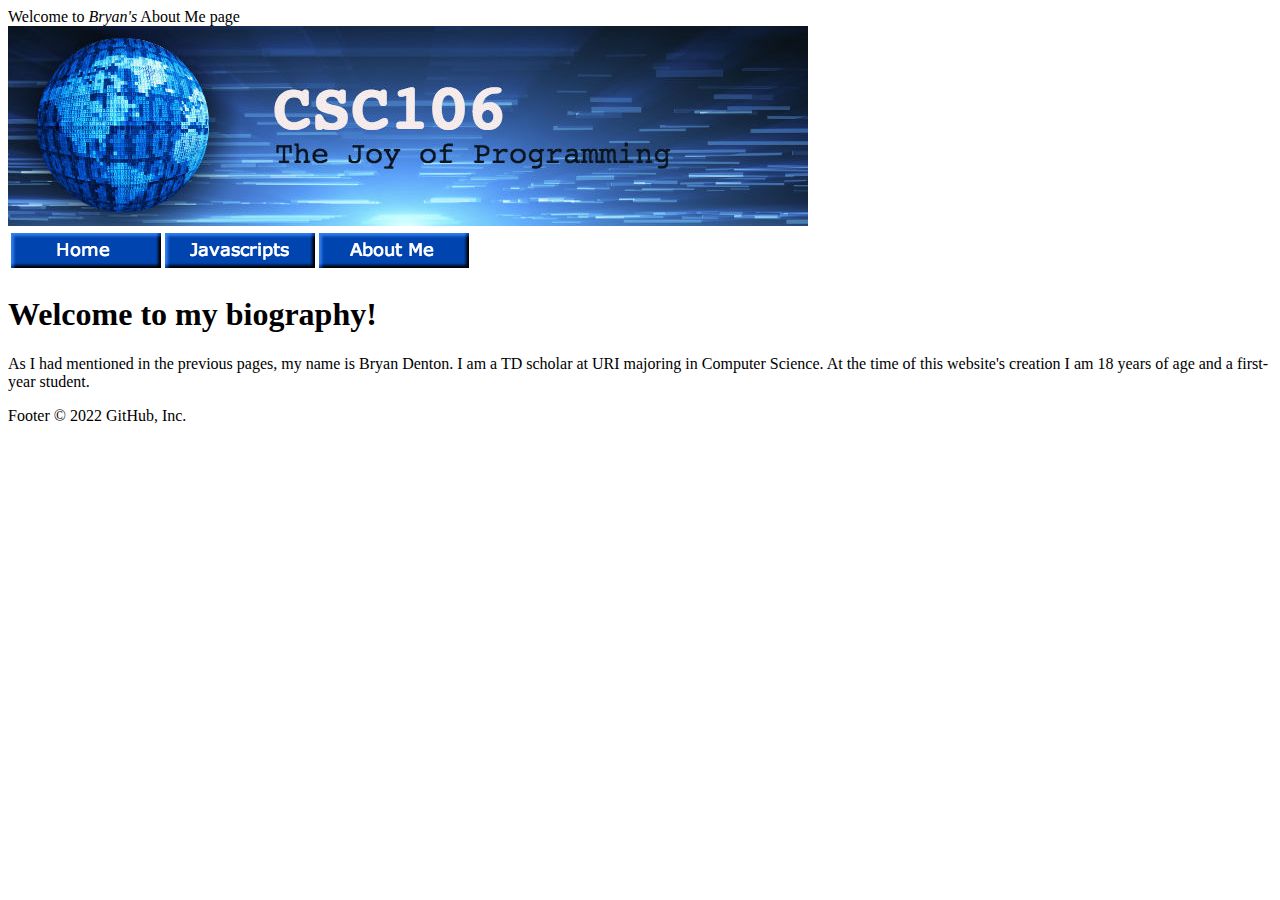
==== about.html @ 3118f99a "added css style sheet to head" ====
<!DOCTYPE html>
<html>
    <head>
        <meta charset="utf-8">
        <title>Bryan's Programming Portfolio</title>
        <link rel="stylesheet" href="websitestyle.css">
    </head>
    <body>
        Welcome to <em>Bryan's</em> About Me page <br>
        <img src="csc106_banner.jpg" alt="The Joy of Programming Banner"> <br>
         <table>
        <thead>
            <tr>
               <th><a href="index.html"><img src="homebutton.png"></a></th>
                <th><a href="javascripts.html"><img src="javascriptsbutton.png"></a></th>
                <th><a href="about.html"><img src="aboutmebutton.png"></a></th>
            </tr>
        </thead>
        
        </table>
    <h1>Welcome to my biography!</h1>
    <p>As I had mentioned in the previous pages, my name is Bryan Denton. I am a TD scholar at URI majoring in Computer Science. At the time of this website's creation
  I am 18 years of age and a first-year student.</p>

    </body>
</html>
Footer
© 2022 GitHub, Inc.
---- websitestyle.css ----

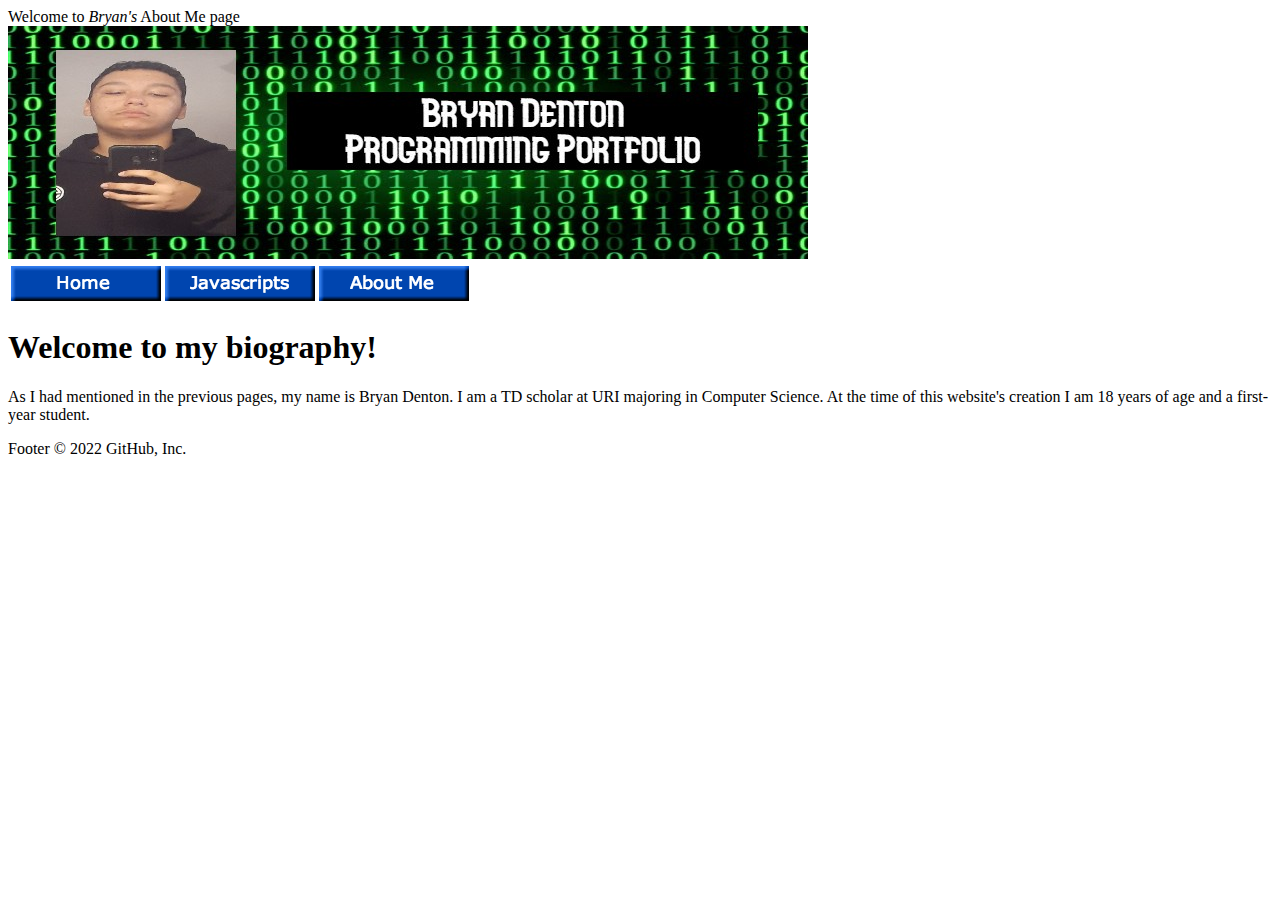
==== commit 4be5eecc: "added new banner" ====
--- a/about.html
+++ b/about.html
@@ -7,7 +7,7 @@
     </head>
     <body>
         Welcome to <em>Bryan's</em> About Me page <br>
-        <img src="csc106_banner.jpg" alt="The Joy of Programming Banner"> <br>
+        <img src="newcscbanner.jpg" alt="The Joy of Programming Banner"> <br>
          <table>
         <thead>
             <tr>
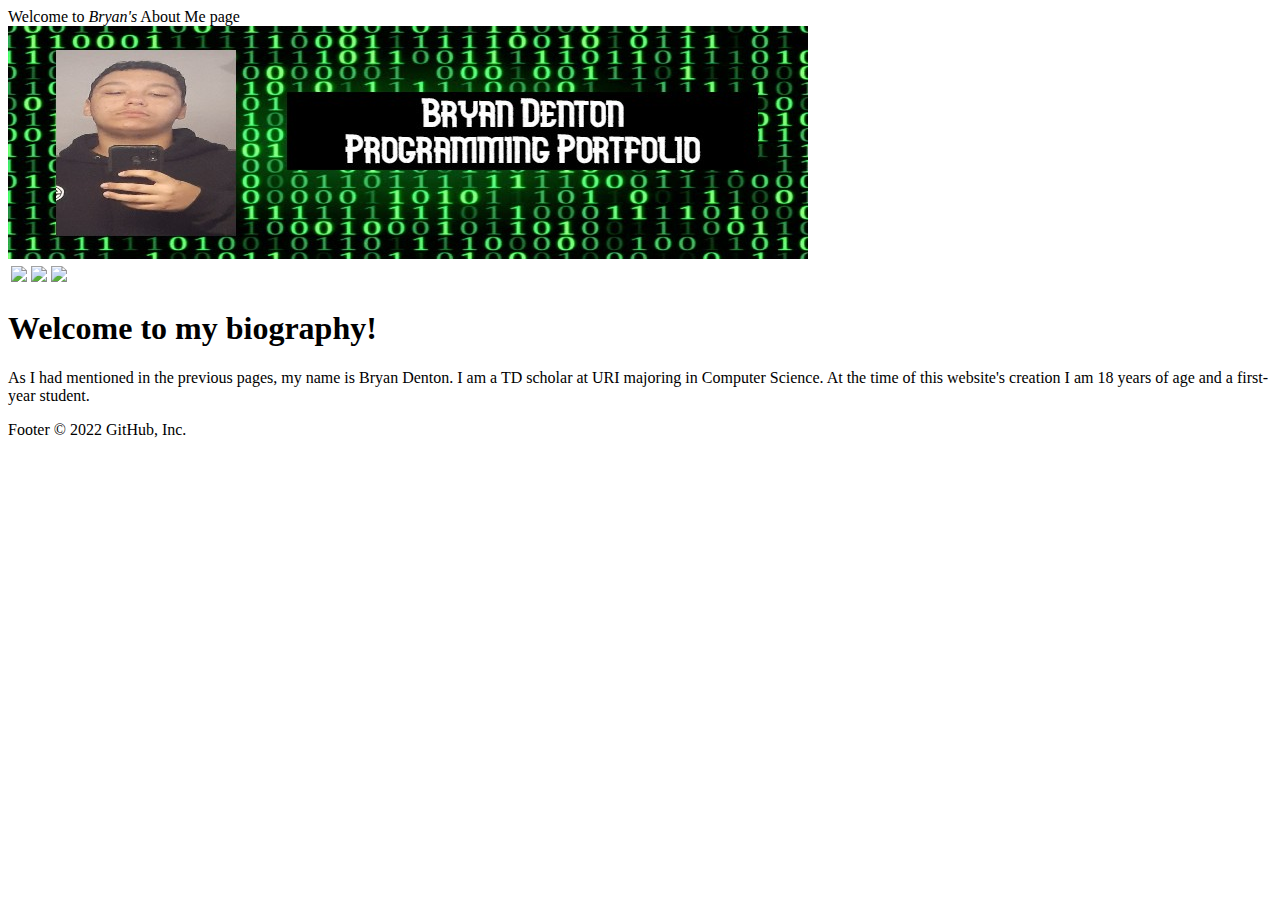
==== commit 6e4fd642: "changed buttons to new buttons" ====
--- a/about.html
+++ b/about.html
@@ -11,9 +11,9 @@
          <table>
         <thead>
             <tr>
-               <th><a href="index.html"><img src="homebutton.png"></a></th>
-                <th><a href="javascripts.html"><img src="javascriptsbutton.png"></a></th>
-                <th><a href="about.html"><img src="aboutmebutton.png"></a></th>
+               <th><a href="index.html"><img src="newhomebutton.png"></a></th>
+                <th><a href="javascripts.html"><img src="newjavascriptsbutton.png"></a></th>
+                <th><a href="about.html"><img src="newaboutmebutton.png"></a></th>
             </tr>
         </thead>
         
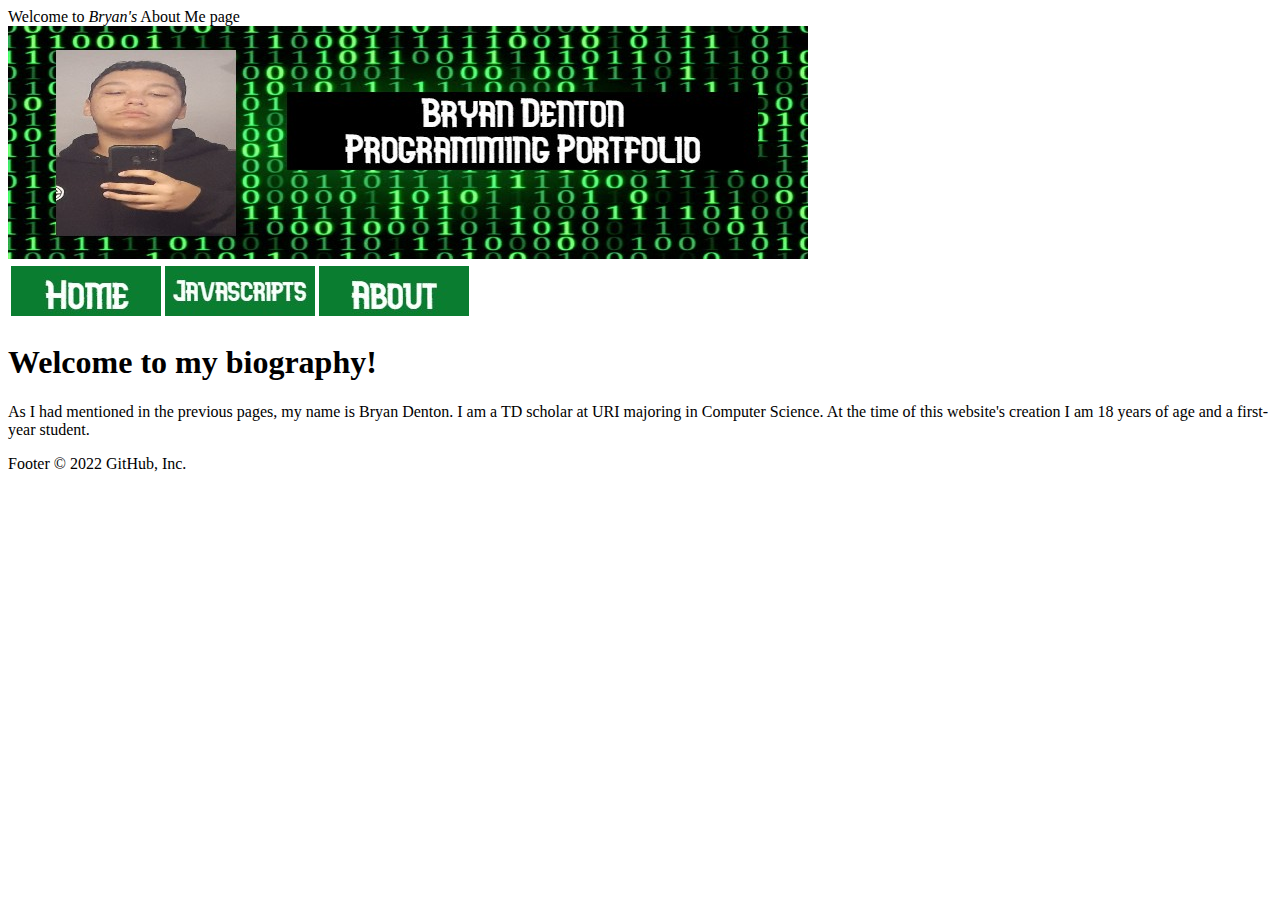
==== commit 2f452bf9: "fixed images" ====
--- a/about.html
+++ b/about.html
@@ -11,9 +11,9 @@
          <table>
         <thead>
             <tr>
-               <th><a href="index.html"><img src="newhomebutton.png"></a></th>
-                <th><a href="javascripts.html"><img src="newjavascriptsbutton.png"></a></th>
-                <th><a href="about.html"><img src="newaboutmebutton.png"></a></th>
+               <th><a href="index.html"><img src="newhomebutton.jpg"></a></th>
+                <th><a href="javascripts.html"><img src="newjavascriptsbutton.jpg"></a></th>
+                <th><a href="about.html"><img src="newaboutmebutton.jpg"></a></th>
             </tr>
         </thead>
         
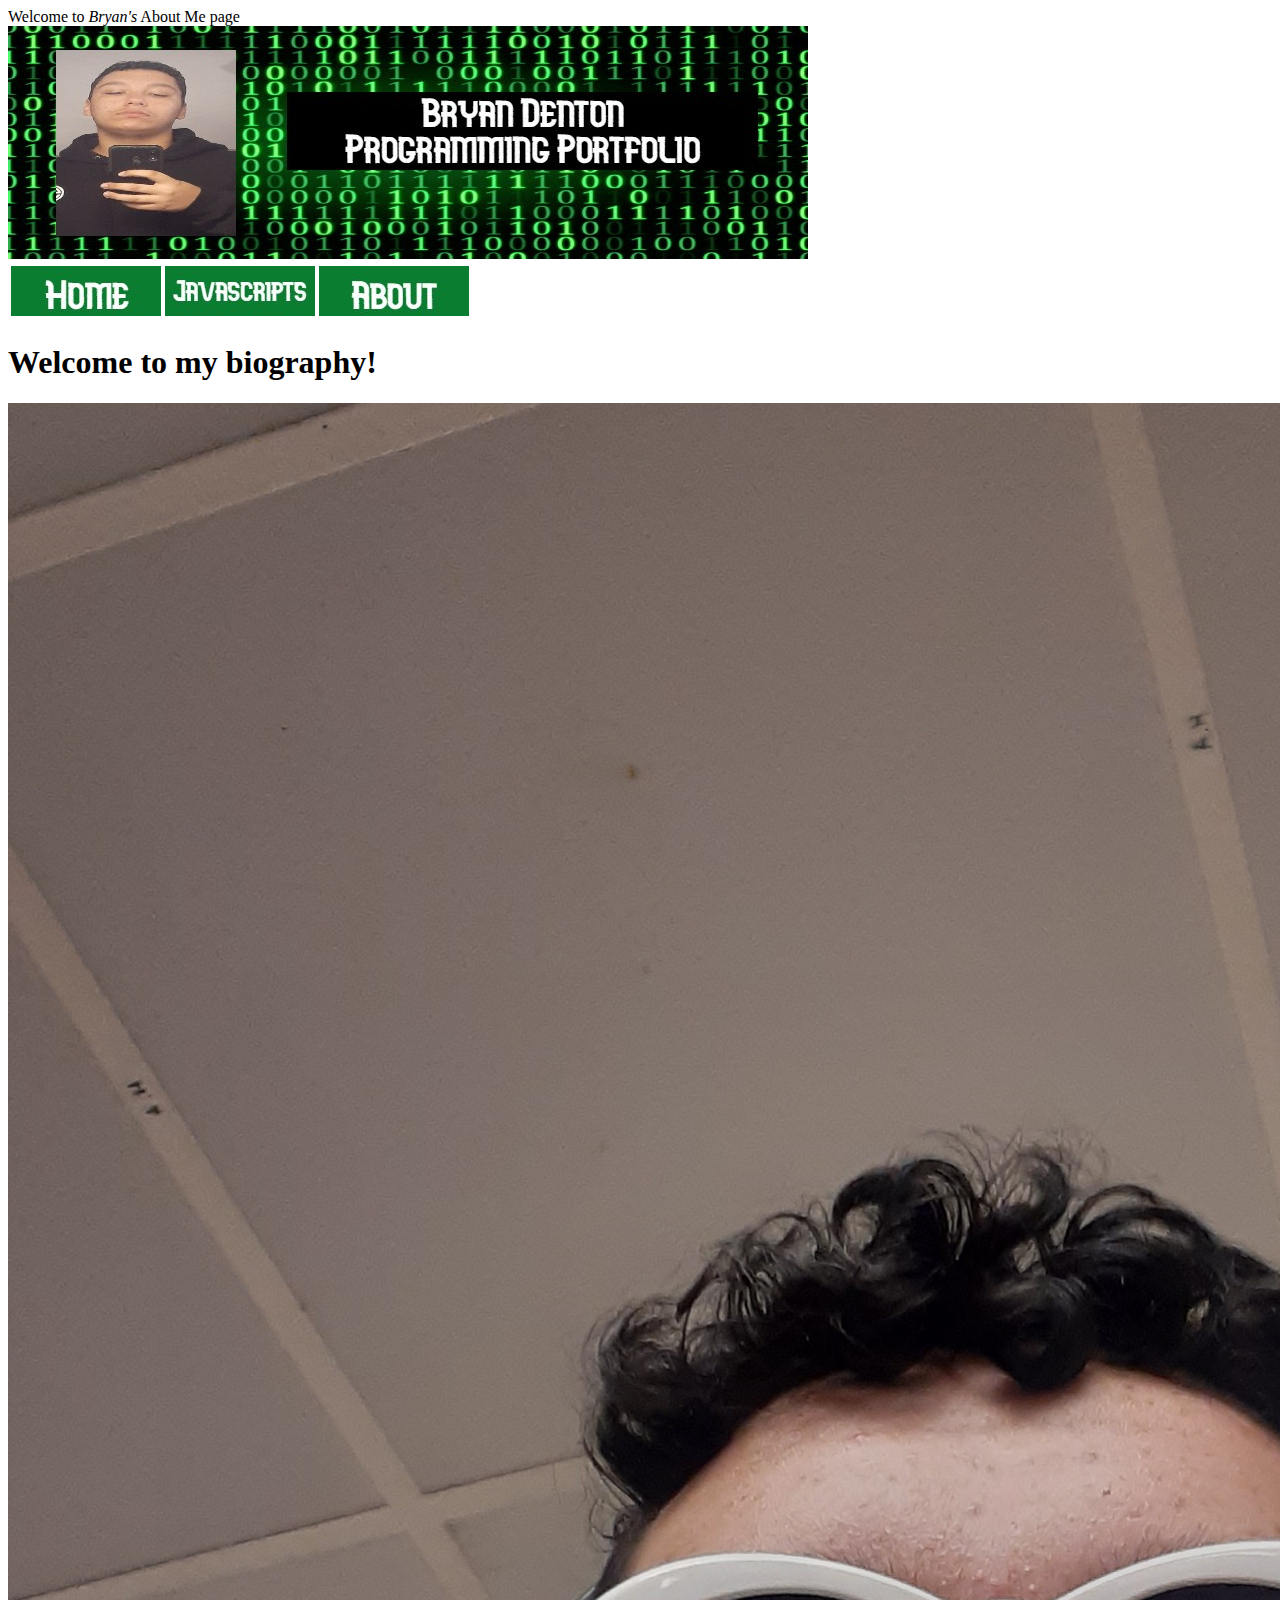
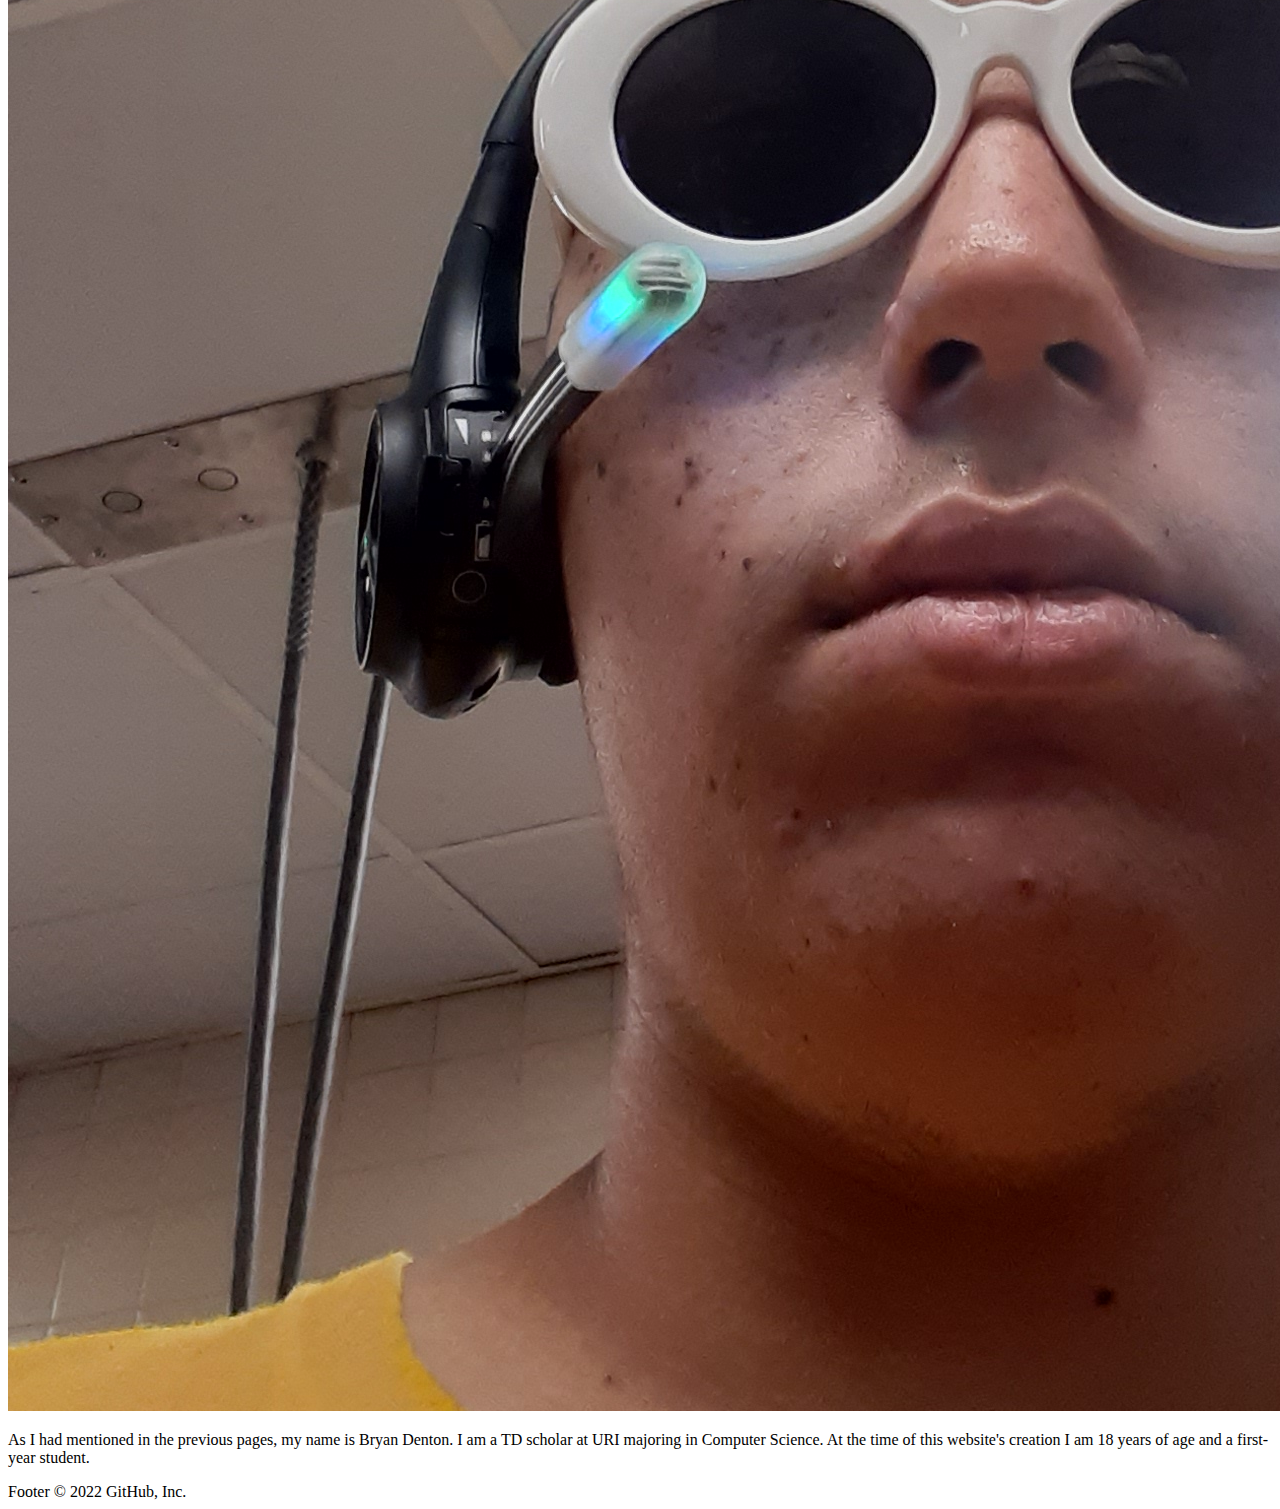
==== commit 8ebfdad7: "image added with ID" ====
--- a/about.html
+++ b/about.html
@@ -16,9 +16,9 @@
                 <th><a href="about.html"><img src="newaboutmebutton.jpg"></a></th>
             </tr>
         </thead>
-        
         </table>
     <h1>Welcome to my biography!</h1>
+        <img id="picofme" src="20220612_154542.jpg"> 
     <p>As I had mentioned in the previous pages, my name is Bryan Denton. I am a TD scholar at URI majoring in Computer Science. At the time of this website's creation
   I am 18 years of age and a first-year student.</p>
 
--- a/websitestyle.css
+++ b/websitestyle.css
@@ -1 +1 @@
-
+body {bakcground-color:rgb(9,242,29)}
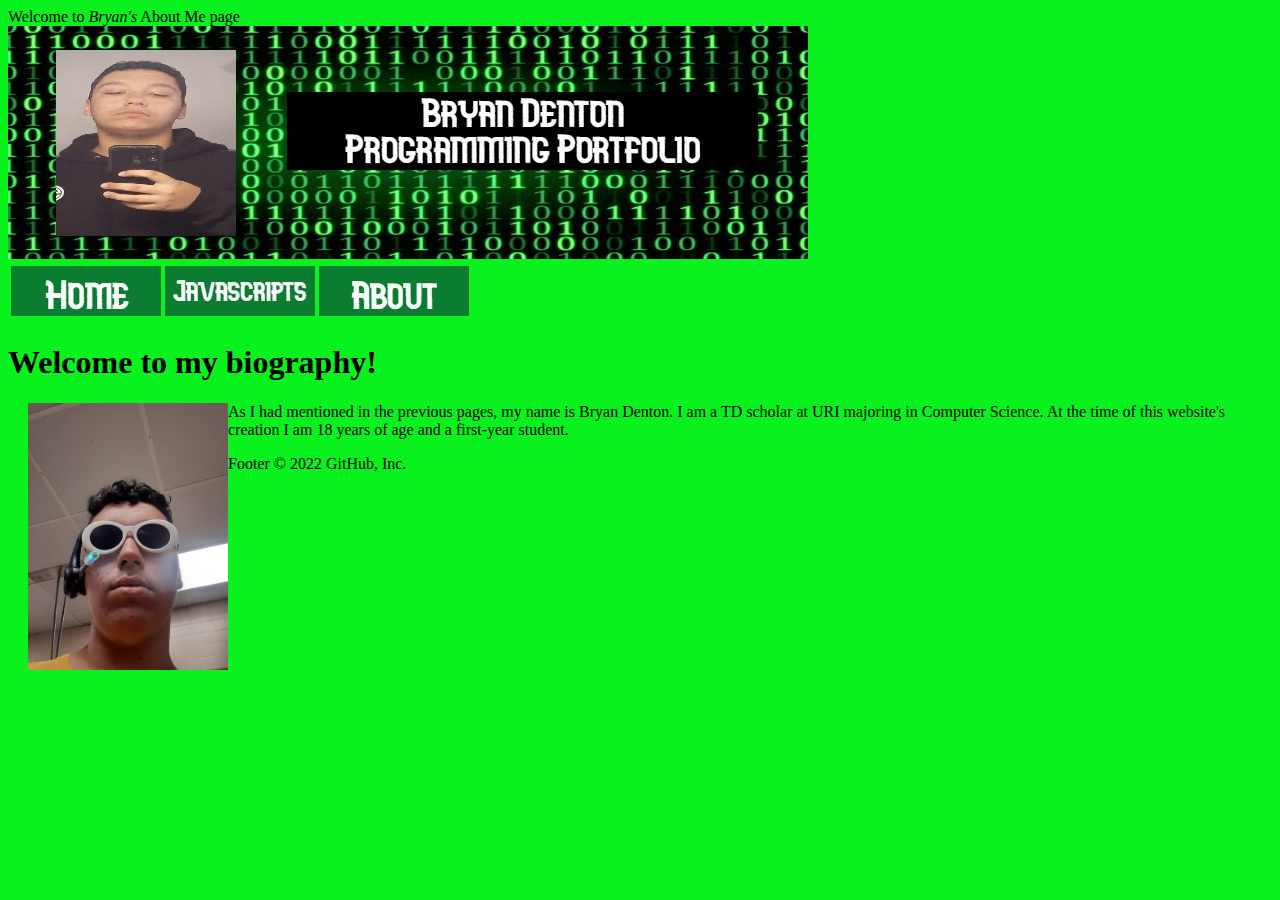
==== commit 248bd659: "id for right paragraph" ====
--- a/about.html
+++ b/about.html
@@ -19,7 +19,7 @@
         </table>
     <h1>Welcome to my biography!</h1>
         <img id="picofme" src="20220612_154542.jpg"> 
-    <p>As I had mentioned in the previous pages, my name is Bryan Denton. I am a TD scholar at URI majoring in Computer Science. At the time of this website's creation
+    <p id="aboutmetext">As I had mentioned in the previous pages, my name is Bryan Denton. I am a TD scholar at URI majoring in Computer Science. At the time of this website's creation
   I am 18 years of age and a first-year student.</p>
 
     </body>
--- a/websitestyle.css
+++ b/websitestyle.css
@@ -1 +1,2 @@
-body {bakcground-color:rgb(9,242,29)}
+body {background-color:rgb(9,242,29)}
+#picofme {width:200px; float:left; margin-left:20px}
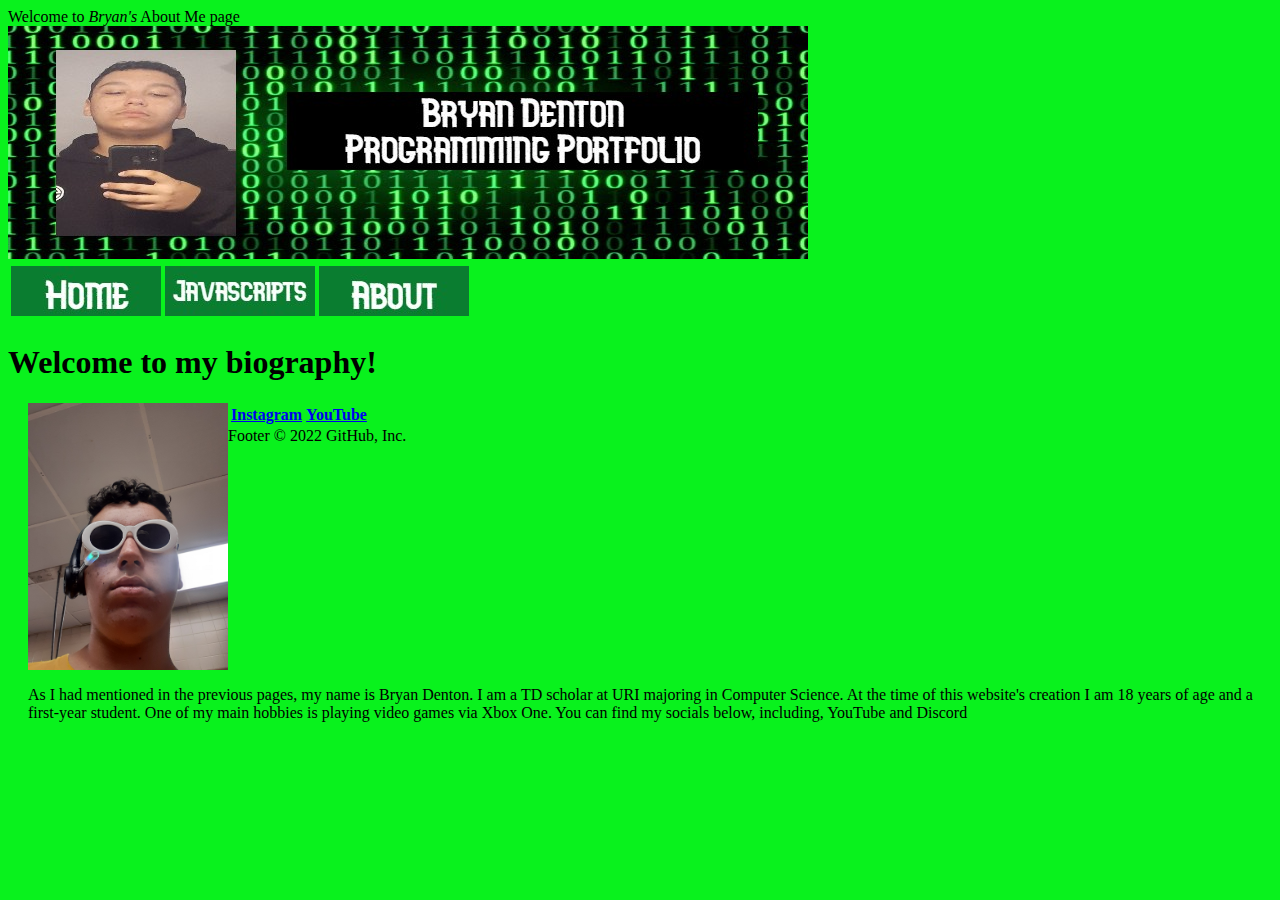
==== commit 54537637: "added more to <p>, added socials" ====
--- a/about.html
+++ b/about.html
@@ -20,8 +20,17 @@
     <h1>Welcome to my biography!</h1>
         <img id="picofme" src="20220612_154542.jpg"> 
     <p id="aboutmetext">As I had mentioned in the previous pages, my name is Bryan Denton. I am a TD scholar at URI majoring in Computer Science. At the time of this website's creation
-  I am 18 years of age and a first-year student.</p>
-
+  I am 18 years of age and a first-year student. One of my main hobbies is playing video games via Xbox One. You can find my socials below, including, YouTube and Discord</p>
+        <table>
+            <thead>
+                <tr>
+                    <th> <a href="https://www.instagram.com/_bd83/"> Instagram </a> </th>
+                    <th> <a href="https://www.youtube.com/channel/UC29MX-2kBhDpI84l1yhvTpQ"> YouTube </a> </th>
+                </tr>
+            </thead>
+        </table>
+     
+        
     </body>
 </html>
 Footer
--- a/websitestyle.css
+++ b/websitestyle.css
@@ -1,2 +1,3 @@
 body {background-color:rgb(9,242,29)}
 #picofme {width:200px; float:left; margin-left:20px}
+#aboutmetext {float:right; margin-left:20px}
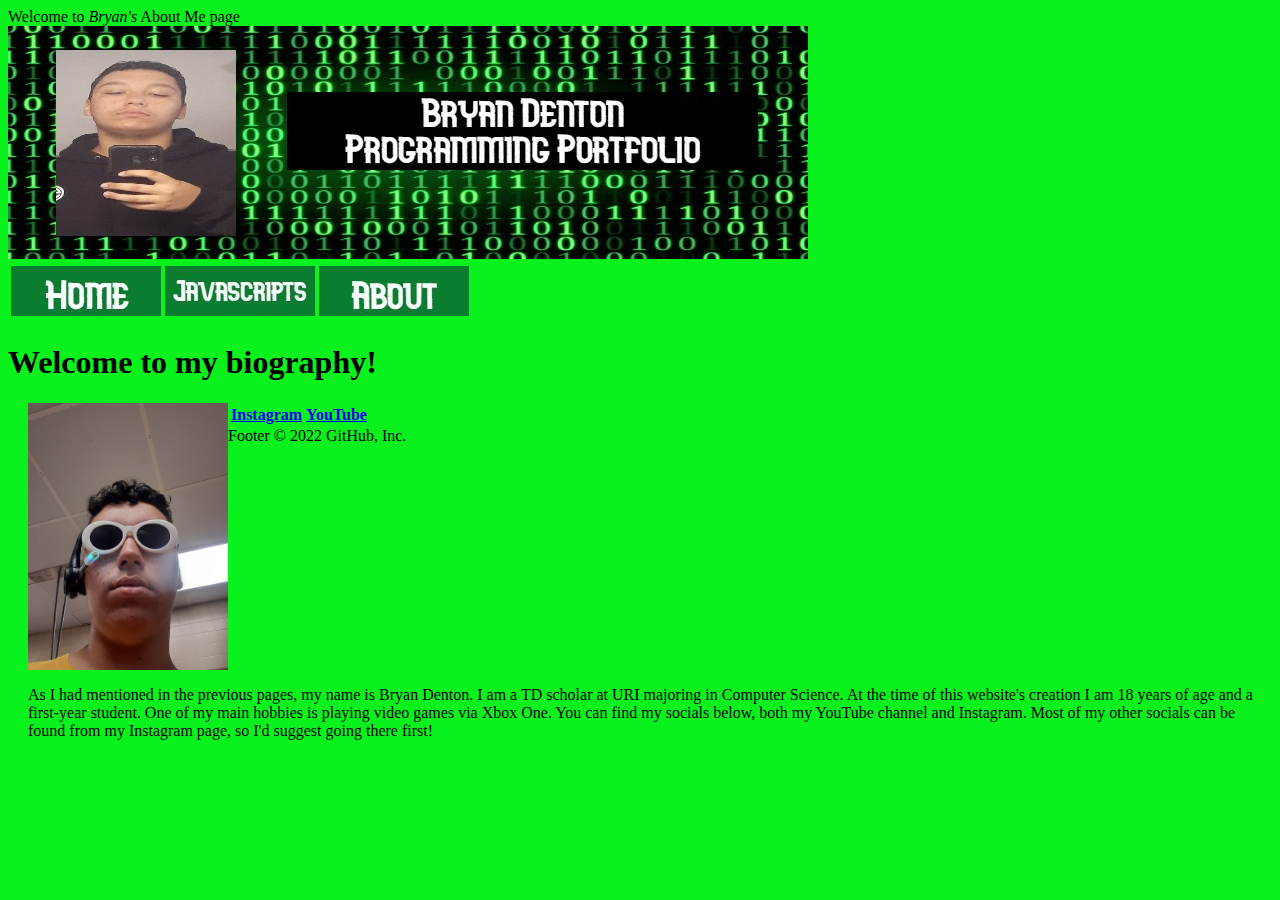
==== commit b43ca9db: "added more to P and id=socialstable" ====
--- a/about.html
+++ b/about.html
@@ -20,8 +20,8 @@
     <h1>Welcome to my biography!</h1>
         <img id="picofme" src="20220612_154542.jpg"> 
     <p id="aboutmetext">As I had mentioned in the previous pages, my name is Bryan Denton. I am a TD scholar at URI majoring in Computer Science. At the time of this website's creation
-  I am 18 years of age and a first-year student. One of my main hobbies is playing video games via Xbox One. You can find my socials below, including, YouTube and Discord</p>
-        <table>
+  I am 18 years of age and a first-year student. One of my main hobbies is playing video games via Xbox One. You can find my socials below, both my YouTube channel and Instagram. Most of my other socials can be found from my Instagram page, so I'd suggest going there first!</p>
+        <table id="socialstable">
             <thead>
                 <tr>
                     <th> <a href="https://www.instagram.com/_bd83/"> Instagram </a> </th>
